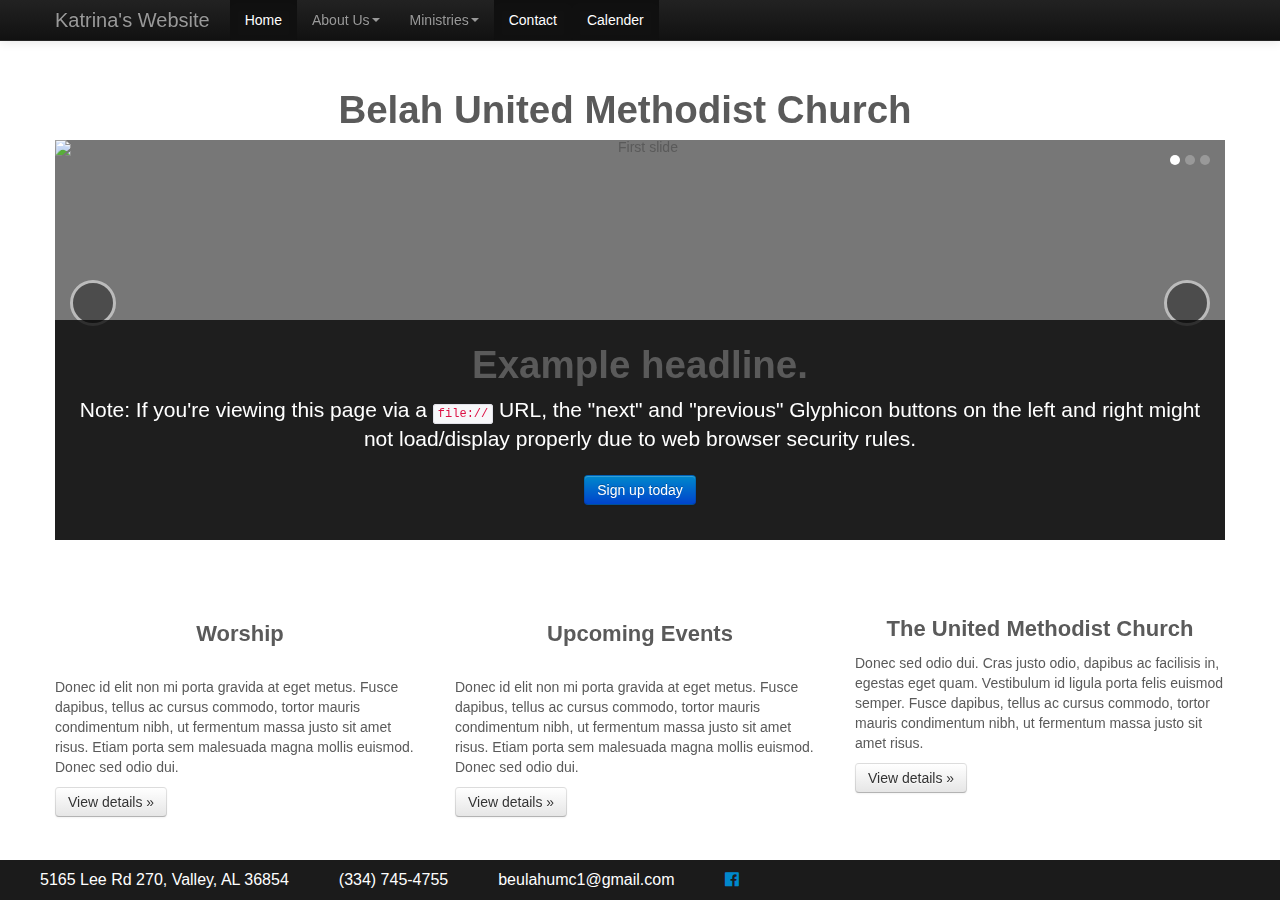
==== index.html @ 693d0c39 "Reorganized" ====
<!DOCTYPE html>
<html lang="en">
<meta charset="utf-8">

<title>Bootstrap, from Twitter</title>
<meta name="viewport" content="width=device-width, initial-scale=1.0">
<meta name="description" content="">
<meta name="author" content="">

<!-- Le styles -->
<link href="css/bootstrap.css" rel="stylesheet">

</style>
<link href="css/bootstrap-responsive.css" rel="stylesheet">
<link href="css/index.css" rel="stylesheet">
<link href="css/carousel.css" rel="stylesheet">
<link rel="stylesheet" href="https://maxcdn.bootstrapcdn.com/font-awesome/4.5.0/css/font-awesome.min.css">



<!-- HTML5 shim, for IE6-8 support of HTML5 elements -->
<!--[if lt IE 9]>
      <script src="../assets/js/html5shiv.js"></script>
    <![endif]-->

<!-- Fav and touch icons
    <link rel="apple-touch-icon-precomposed" sizes="144x144" href="../assets/ico/apple-touch-icon-144-precomposed.png">
    <link rel="apple-touch-icon-precomposed" sizes="114x114" href="../assets/ico/apple-touch-icon-114-precomposed.png">
      <link rel="apple-touch-icon-precomposed" sizes="72x72" href="../assets/ico/apple-touch-icon-72-precomposed.png">
                    <link rel="apple-touch-icon-precomposed" href="../assets/ico/apple-touch-icon-57-precomposed.png">
                                   <link rel="shortcut icon" href="../assets/ico/favicon.png">
-->

<head>

</head>

<body>

	<div class="navbar navbar-inverse navbar-fixed-top" role="navigation">
		<div class="navbar-inner">
			<div class="container">
				<button type="button" class="btn btn-navbar" data-toggle="collapse" data-target=".nav-collapse">
					<span class="icon-bar"></span>
					<span class="icon-bar"></span>
					<span class="icon-bar"></span>
				</button>
				<a class="brand" href="#">Katrina's Website</a>
				<div class="nav-collapse collapse">
					<ul class="nav">
						<li class="active"><a href="#" class = "homeHeader">Home</a></li>

						<li class="dropdown">
							<a href="#about" class="dropdown-toggle" data-toggle="dropdown">About Us<b class="caret"></b></a>
							<ul class="dropdown-menu">
								<li><a href="#starffHeader" class="staffHeader">Staff</a></li>
								<li><a href="#HistoryHeader" class="historyHeader">History</a></li>
								<li><a href="#UMCHeader"  class="umcHeader">UMC Page</a></li>
							</ul>
						</li>

						<li class="dropdown">
							<a href="#" class="dropdown-toggle" data-toggle="dropdown">Ministries<b class="caret"></b></a>
							<ul class="dropdown-menu">
								<li><a href="#children" class = "childrenHeader">Children</a></li>
								<li><a href="#youth" class = "youthHeader" >Youth</a></li>
								<li><a href="#pantry" class= "pantryHeader">Food Pantry</a></li>
							</ul>
						</li>
						<li class = "active">
							<a href="#contact_us" class="contactHeader">Contact</a>
						</li>
						<li class = "active">
							<a href="#calender" class="calenderHeader">Calender</a>
						</li>
					</ul>

				</div>
				<!--/.nav-collapse -->

			</div> <!-- /contianer-->

		</div>
	</div>


	<div class="container pageWrapper">

		<!-- Home_page
        ================================================== -->
		<div class="home_page">
			<div class="row">
				<div class="col-xs-6 col-xs-push-3">
					<div clas="church_name center">
						<h1 class="center">Belah United Methodist Church</h1>
					</div>
				</div>
			</div>


			<div id="myCarousel" class="carousel slide" data-ride="carousel">
				<!-- Indicators -->
				<ol class="carousel-indicators">
					<li data-target="#myCarousel" data-slide-to="0" class="active"></li>
					<li data-target="#myCarousel" data-slide-to="1"></li>
					<li data-target="#myCarousel" data-slide-to="2"></li>
				</ol>
				<div class="carousel-inner" role="listbox">
					<div class="item active">
						<img class="first-slide" src="img/inside_01.jpg" alt="First slide">
						<div class="container">
							<div class="carousel-caption">
								<h1>Example headline.</h1>
								<p>Note: If you're viewing this page via a <code>file://</code> URL, the "next" and "previous" Glyphicon buttons on the left and right might not load/display properly due to web browser security rules.</p>
								<p><a class="btn btn-lg btn-primary" href="#" role="button">Sign up today</a></p>
							</div>
						</div>
					</div>
					<div class="item">
						<img class="second-slide" src="img/church01.jpg" alt="Second slide">
						<div class="container">
							<div class="carousel-caption">
								<h1>Another example headline.</h1>
								<p>Cras justo odio, dapibus ac facilisis in, egestas eget quam. Donec id elit non mi porta gravida at eget metus. Nullam id dolor id nibh ultricies vehicula ut id elit.</p>
								<p><a class="btn btn-lg btn-primary" href="#" role="button">Learn more</a></p>
							</div>
						</div>
					</div>
					<div class="item">
						<img class="third-slide" src="img/candle.jpg" alt="Third slide">
						<div class="container">
							<div class="carousel-caption">
								<h1>One more for good measure.</h1>
								<p>Cras justo odio, dapibus ac facilisis in, egestas eget quam. Donec id elit non mi porta gravida at eget metus. Nullam id dolor id nibh ultricies vehicula ut id elit.</p>
								<p><a class="btn btn-lg btn-primary" href="#" role="button">Browse gallery</a></p>
							</div>
						</div>
					</div>
				</div>
				<a class="left carousel-control" href="#myCarousel" role="button" data-slide="prev">
					<span class="glyphicon glyphicon-chevron-left" aria-hidden="true"></span>
					<!--<span class="sr-only">Previous</span> -->
				</a>
				<a class="right carousel-control" href="#myCarousel" role="button" data-slide="next">
					<span class="glyphicon glyphicon-chevron-right" aria-hidden="true"></span>
					<!--<span class="sr-only">Next</span> -->
				</a>
			</div>
			<!-- /.carousel -->

			<!-- Example row of columns -->
			<div class="row">
				<div class="span4 worship">
					<h2 class="center vcenter subjects">Worship</h2>
					<div class="worship_text">
						<p>Donec id elit non mi porta gravida at eget metus. Fusce dapibus, tellus ac cursus commodo, tortor mauris condimentum nibh, ut fermentum massa justo sit amet risus. Etiam porta sem malesuada magna mollis euismod. Donec sed odio dui. </p>
						<p><a class="btn" href="#">View details &raquo;</a></p>
					</div>
				</div>

				<div class="span4 upcoming_events">
					<h2 class="vcenter center subjects">
              Upcoming Events
            </h2>
					<div class="upcoming_events_text">
						<p>Donec id elit non mi porta gravida at eget metus. Fusce dapibus, tellus ac cursus commodo, tortor mauris condimentum nibh, ut fermentum massa justo sit amet risus. Etiam porta sem malesuada magna mollis euismod. Donec sed odio dui. </p>
						<p><a class="btn" href="#">View details &raquo;</a></p>
					</div>
				</div>
				<div class="span4 umc">
					<h2 class="vcenter center subjects">
              The United Methodist Church
            </h2>
					<div class="umc_text">
						<p>Donec sed odio dui. Cras justo odio, dapibus ac facilisis in, egestas eget quam. Vestibulum id ligula porta felis euismod semper. Fusce dapibus, tellus ac cursus commodo, tortor mauris condimentum nibh, ut fermentum massa justo sit amet risus.</p>
						<p><a class="btn" href="#">View details &raquo;</a></p>
					</div>
				</div>
			</div>
		</div>
		<!-- end home page-->




		<div id="contact_us" style="display: none;">
		</div>
		<!--end contact_us -->



		<div class="calendar" style="display: none;">
			<iframe class = "calendar" src="https://calendar.google.com/calendar/embed?src=beulahumc1%40gmail.com&ctz=America/Chicago" style="border: 0" width="800" height="600" frameborder="0" scrolling="no">
			</iframe>

		</div>
		<!--end calendar-->



		<div class="staff" style="display: none;">
            <div class="row">
                <div class="col-xs-6 col-xs-push-2">
                    <!-- Put someones name between <h1></h1> tags-->
                    <h1>Rev. Katrina Paxson - Pastor</h1>
    
                    <!-- Put the bio between <p> </p> tags -->
                    <p>Rev. Katrina Paxson was appointed as the pastor at Beulah UMC in November 2015.  She is an Ordained Deacon, previously serving as the Associate Pastor for Discipleship at St. Paul UMC in   Louisville, Kentucky.  Katrina graduated from Samford University with a B.A. in Religion and she has a Masters of Divinity from Louisville Presbyterian Theological Seminary.  Katrina is married to Justin, who is working on a PhD in English Literature at Auburn University.  They have two children, Kiara and Duncan.</p>
                    <img class="staffPic" src='img/katrina.jpg' >
                 
                </div>
                
            </div>
		</div><!--end staff-->


		<div class="ministry" style="display: none;">
		</div><!--end ministry-->


		<div class="children" style="display: none;">
		</div><!--end children-->


		<div class="youth" style="display: none;">
		</div><!--end children-->


		<div class="pantry" style="display: none;">
		</div><!--end children-->



	</div>
	<!-- end container-->

	<footer class="footer">


		<div class="col-xs-span3 " id="address">
			5165 Lee Rd 270, Valley, AL 36854
		</div>

		<div class="col-xs-span3" id="phone">
			(334) 745-4755
		</div>

		<div class="col-xs-span3" id="email">
			beulahumc1@gmail.com
		</div>

		<div class="col-xs-span3" id="facebook">
			<a href="https://www.facebook.com/Beulah-United-Methodist-Church-115293481967988/?fref=ts)"> <i class="fa fa-facebook-official"></i></a>
		</div>

	</footer>

	<!-- end footer -->

</body>

<script src="https://ajax.googleapis.com/ajax/libs/jquery/1.11.2/jquery.min.js"></script>
<script src="https://maxcdn.bootstrapcdn.com/bootstrap/3.3.4/js/bootstrap.min.js"></script>
<!--Edit this to handle page load -->
<script src="js/index.js"></script>


</html>
---- css/index.css ----
body {
    width: 100%;
    height: 100%;
    overflow-x: hidden;
}

body::after {
    content: "";
    background-image: url("../img/inside_01.jpg");
    background-position: 50% 55%;
    opacity: 0.20;
    top: 0;
    left: 0;
    bottom: 0;
    right: 0;
    position: fixed;
    z-index: -1;
    padding: 0;
    margin: 0;
}
.staff{
    width:90%;
    margin-right:5px;
    
}
.staffPic{
    display: block;
    max-height :250px;
    height: auto;
    width:auto;
}
.pageWrapper {
    padding-top: 40px;
}


.center {
    text-align: center;
}

.vcenter {
    vertical-align: center;
}

.worship, .upcoming_events {
    padding-top: 2px;
}

.worship_text, .upcoming_events_text {
    padding-top: 5px;
}

.umc {
    padding-top: 2px;
}


.footer {
    width: 100%;
    height: 40px;
    bottom: 0;
    background-color: #1b1b1b;
    color: white;
    font-size: 16px;
    padding: 0 !important;
    margin: 0 !important;
    position: fixed;

}

/*================calender1=====================*/
.calenderIframe{
     border: 0 ;
     width: 800 ;
     height: 600 ;
     frameborder: 0;
     scrolling: no;
}

#email {
    padding: 10px 10px 10px 10px;
}

#phone {
    padding: 10px 10px 10px 10px;
}

#address {
    padding: 10px 10px 10px 10px;
}

#facebook {
    padding: 10px 10px 10px 10px;
    text-align: center;
}


/* adjust the pading with lower screen sizes*/

@media(min-width:768px) {
    .worship, .upcoming_events {
        padding-top: 10px;
    }
    .worship_text, .upcoming_events_text {
        padding-top: 19px;
    }
    .umc {
        padding-top: 5px;
    }
    .subjects {
        font-size: 22px;
        line-height: 28px;
    }
    .pageWrappers{
        padding-top: 40px;

    }
}



/*Medium Screen Sizes*/

@media (min-width: 992px) {

    .pageWrapper{
        padding-top: 80px;
    }
    .carousel{
        text-align: center;

    }

}
---- css/carousel.css ----
/* GLOBAL STYLES
-------------------------------------------------- */


/* Padding below the footer and lighter body text */

body {
    /*padding-bottom: 40px;*/
    color: #5a5a5a;
}


/* CUSTOMIZE THE NAVBAR
-------------------------------------------------- */


/* Special class on .container surrounding .navbar, used for positioning it into place. */

.navbar-wrapper {
    position: absolute;
    top: 0;
    right: 0;
    left: 0;
    z-index: 20;
}


/* Flip around the padding for proper display in narrow viewports */

.navbar-wrapper > .container {
    padding-right: 0;
    padding-left: 0;
}

.navbar-wrapper .navbar {
    padding-right: 15px;
    padding-left: 15px;
}

.navbar-wrapper .navbar .container {
    width: auto;
}


/* CUSTOMIZE THE CAROUSEL
-------------------------------------------------- */


/* Carousel base class */

.carousel {
    height: 400px;
    margin-bottom: 60px;
}


/* Since positioning the image, we need to help out the caption */

.carousel-caption {
    z-index: 10;
    
}


/* Declare heights because of positioning of img element */

.carousel .item {
    height: 400px;
    background-color: #777;
}

.carousel-inner > .item > img {
    position: absolute;
    top: 0;
    left: 0;
    min-width: 100%;
    height: 500px;
}


/* RESPONSIVE CSS
-------------------------------------------------- */

@media (min-width: 768px) {
    /* Navbar positioning foo */
    .navbar-wrapper {
        margin-top: 20px;
    }
    .navbar-wrapper .container {
        padding-right: 15px;
        padding-left: 15px;
    }
    .navbar-wrapper .navbar {
        padding-right: 0;
        padding-left: 0;
    }
    /* The navbar becomes detached from the top, so we round the corners */
    .navbar-wrapper .navbar {
        border-radius: 4px;
    }
    /* Bump up size of carousel content */
    .carousel-caption p {
        margin-bottom: 20px;
        font-size: 21px;
        line-height: 1.4;
    }
    .featurette-heading {
        font-size: 50px;
    }
}

@media (min-width: 992px) {
    .featurette-heading {
        margin-top: 120px;
    }

}
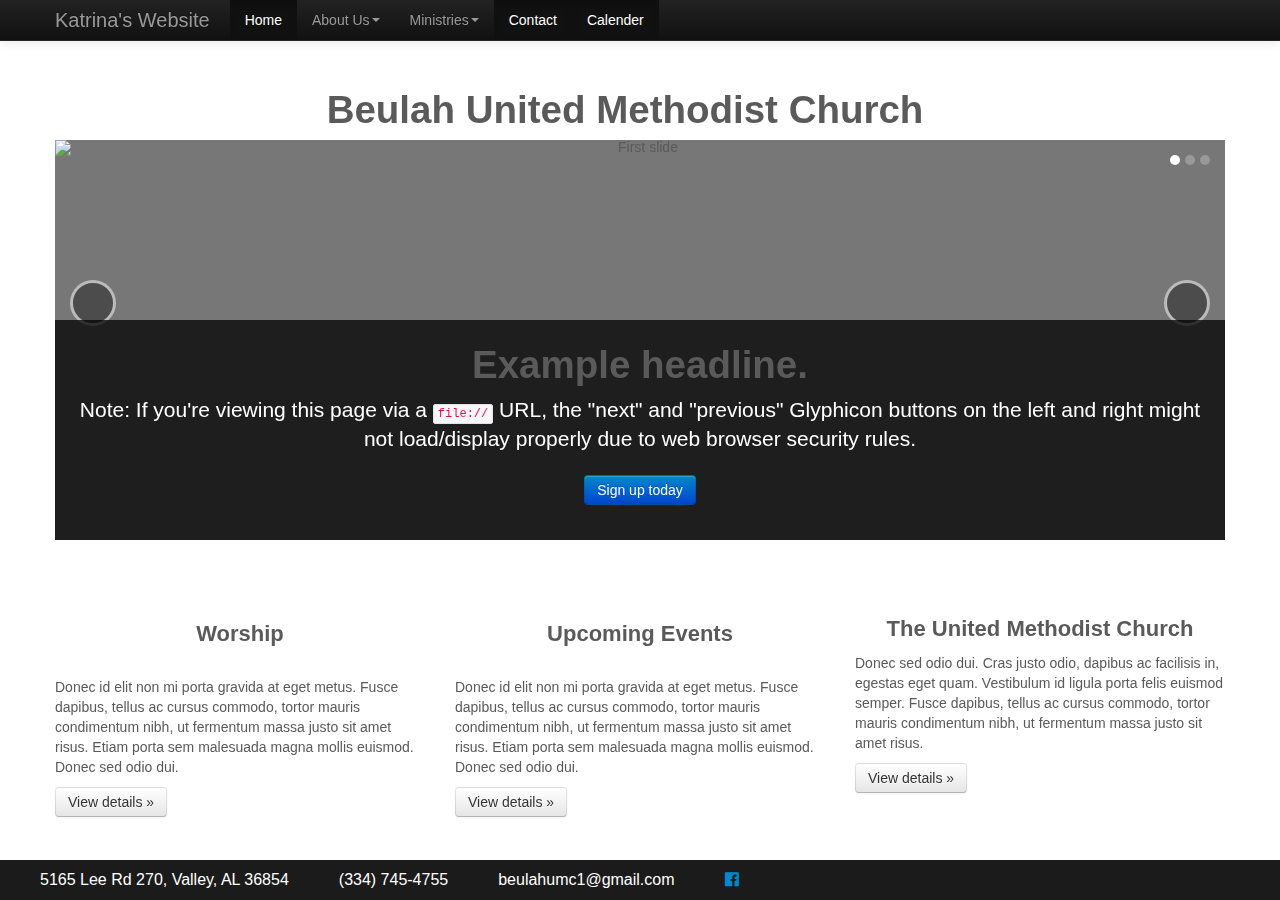
==== commit 0ee469b9: "Changed Title" ====
--- a/index.html
+++ b/index.html
@@ -2,7 +2,7 @@
 <html lang="en">
 <meta charset="utf-8">
 
-<title>Bootstrap, from Twitter</title>
+<title>BeulahUMC</title>
 <meta name="viewport" content="width=device-width, initial-scale=1.0">
 <meta name="description" content="">
 <meta name="author" content="">
@@ -85,19 +85,19 @@
 
 
 	<div class="container pageWrapper">
-
+		
 		<!-- Home_page
         ================================================== -->
 		<div class="home_page">
 			<div class="row">
 				<div class="col-xs-6 col-xs-push-3">
 					<div clas="church_name center">
-						<h1 class="center">Belah United Methodist Church</h1>
+						<h1 class="center">Beulah United Methodist Church</h1>
 					</div>
 				</div>
 			</div>
 
-
+			<!-- Carousel Home Page -->
 			<div id="myCarousel" class="carousel slide" data-ride="carousel">
 				<!-- Indicators -->
 				<ol class="carousel-indicators">
@@ -107,7 +107,7 @@
 				</ol>
 				<div class="carousel-inner" role="listbox">
 					<div class="item active">
-						<img class="first-slide" src="img/inside_01.jpg" alt="First slide">
+						<img class="first-slide" src="http://beulahumc.net/img/inside_01.jpg" alt="First slide">
 						<div class="container">
 							<div class="carousel-caption">
 								<h1>Example headline.</h1>
@@ -117,7 +117,7 @@
 						</div>
 					</div>
 					<div class="item">
-						<img class="second-slide" src="img/church01.jpg" alt="Second slide">
+						<img class="second-slide" src="http://beulahumc.net/img/church01.jpg" alt="Second slide">
 						<div class="container">
 							<div class="carousel-caption">
 								<h1>Another example headline.</h1>
@@ -127,7 +127,7 @@
 						</div>
 					</div>
 					<div class="item">
-						<img class="third-slide" src="img/candle.jpg" alt="Third slide">
+						<img class="third-slide" src="http://beulahumc.net/img/candle.jpg" alt="Third slide">
 						<div class="container">
 							<div class="carousel-caption">
 								<h1>One more for good measure.</h1>
@@ -206,7 +206,7 @@
     
                     <!-- Put the bio between <p> </p> tags -->
                     <p>Rev. Katrina Paxson was appointed as the pastor at Beulah UMC in November 2015.  She is an Ordained Deacon, previously serving as the Associate Pastor for Discipleship at St. Paul UMC in   Louisville, Kentucky.  Katrina graduated from Samford University with a B.A. in Religion and she has a Masters of Divinity from Louisville Presbyterian Theological Seminary.  Katrina is married to Justin, who is working on a PhD in English Literature at Auburn University.  They have two children, Kiara and Duncan.</p>
-                    <img class="staffPic" src='img/katrina.jpg' >
+                    <img class="staffPic" src='http://beulahumc.net/img/katrina.jpg' >
                  
                 </div>
                 
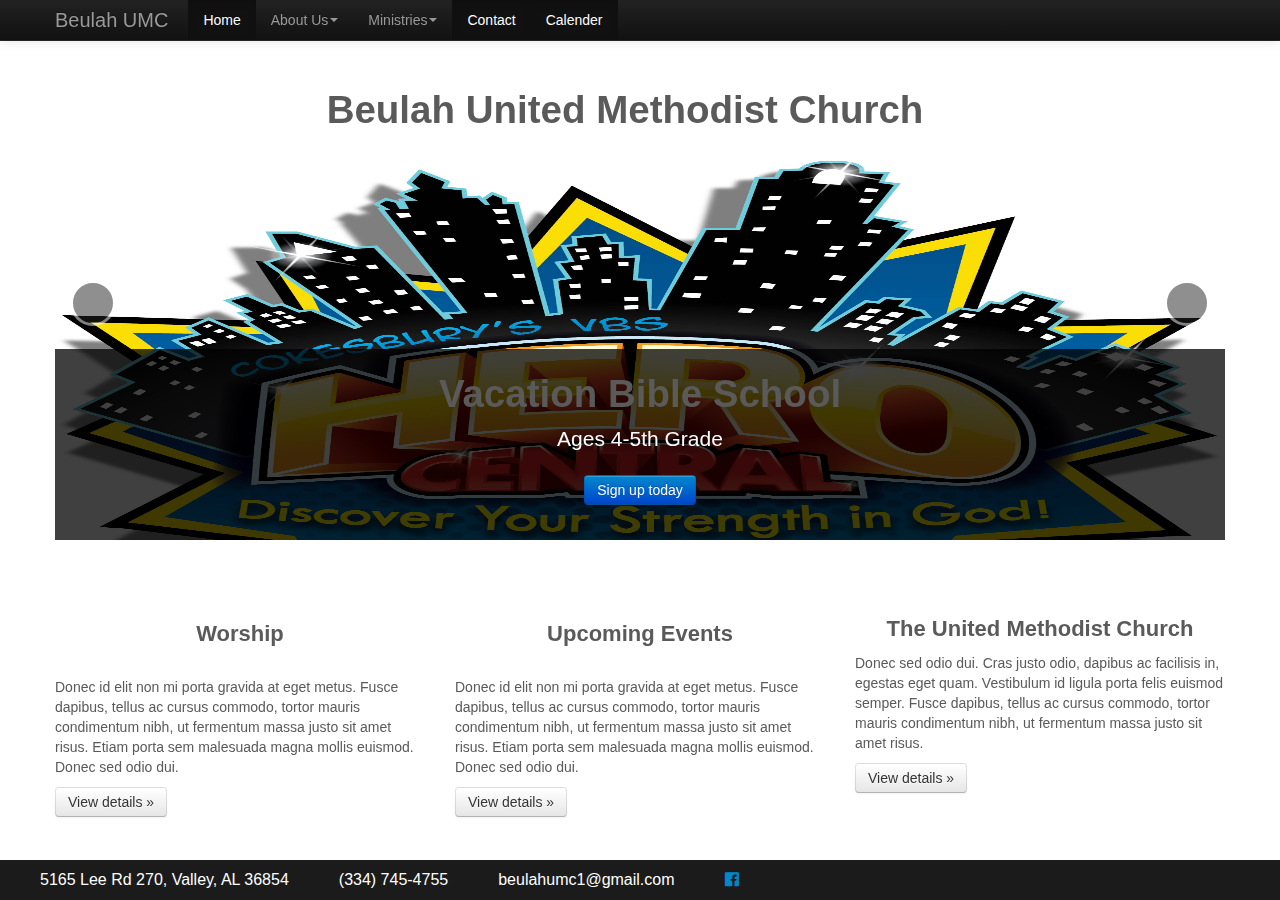
==== commit a29c98a9: "slide 1" ====
--- a/index.html
+++ b/index.html
@@ -45,7 +45,7 @@
 					<span class="icon-bar"></span>
 					<span class="icon-bar"></span>
 				</button>
-				<a class="brand" href="#">Katrina's Website</a>
+				<a class="brand" href="#">Beulah UMC</a>
 				<div class="nav-collapse collapse">
 					<ul class="nav">
 						<li class="active"><a href="#" class = "homeHeader">Home</a></li>
@@ -107,12 +107,15 @@
 				</ol>
 				<div class="carousel-inner" role="listbox">
 					<div class="item active">
-						<img class="first-slide" src="http://beulahumc.net/img/inside_01.jpg" alt="First slide">
+						<!--<img class="first-slide" src="http://beulahumc.net/img/Logo.jpg" alt="First slide">-->
+                        <img class="first-slide" src="img\Logo.jpg" alt="First slide">
 						<div class="container">
 							<div class="carousel-caption">
-								<h1>Example headline.</h1>
-								<p>Note: If you're viewing this page via a <code>file://</code> URL, the "next" and "previous" Glyphicon buttons on the left and right might not load/display properly due to web browser security rules.</p>
-								<p><a class="btn btn-lg btn-primary" href="#" role="button">Sign up today</a></p>
+								<h1>Vacation Bible School</h1>
+                                
+								<p>Ages 4-5th Grade
+                                
+								<p><a class="btn btn-lg btn-primary" href="http://2017.cokesburyvbs.com/beulahumc" role="button">Sign up today</a></p>
 							</div>
 						</div>
 					</div>
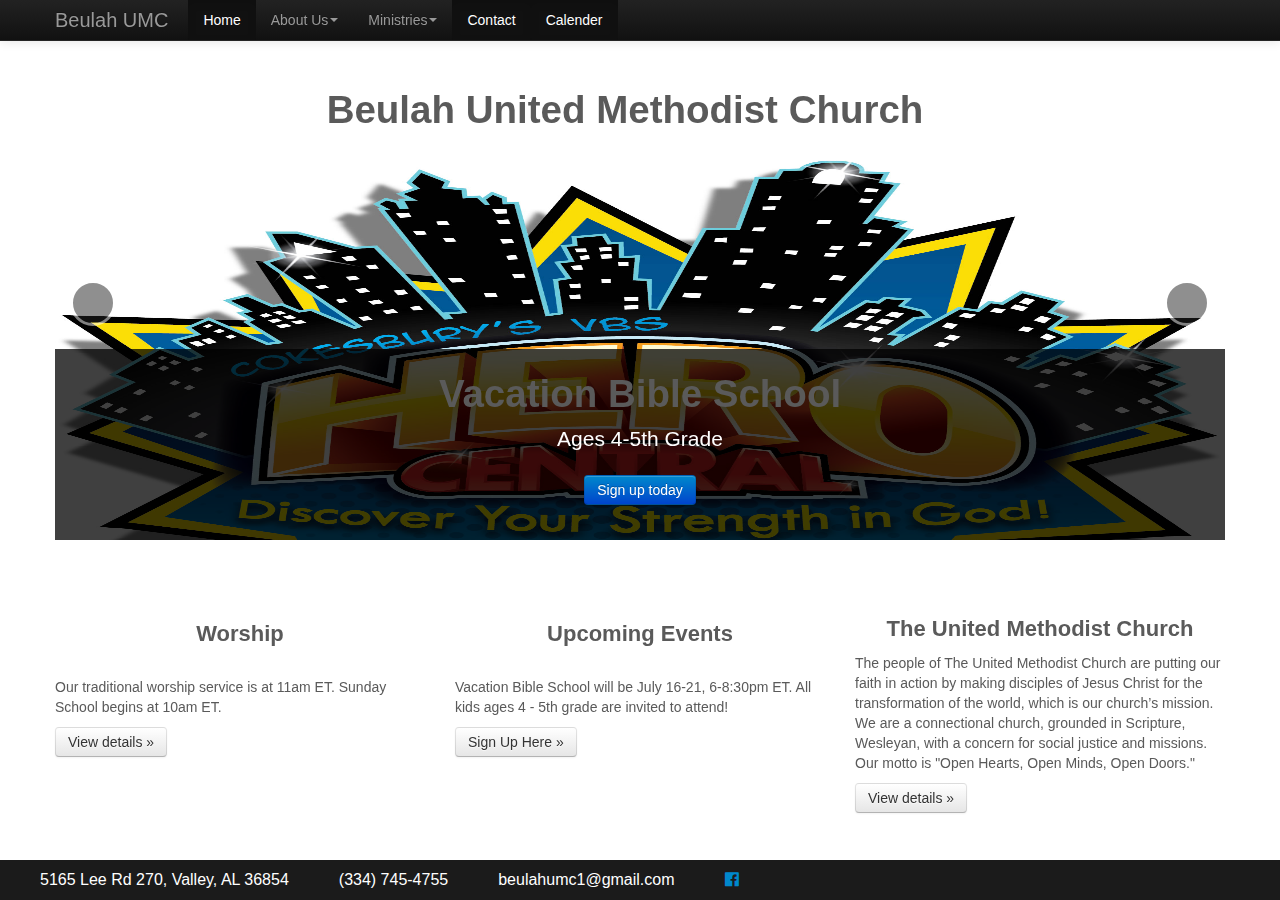
==== commit d9570a15: "Text on home page" ====
--- a/index.html
+++ b/index.html
@@ -55,7 +55,7 @@
 							<ul class="dropdown-menu">
 								<li><a href="#starffHeader" class="staffHeader">Staff</a></li>
 								<li><a href="#HistoryHeader" class="historyHeader">History</a></li>
-								<li><a href="#UMCHeader"  class="umcHeader">UMC Page</a></li>
+								<li><a href="#UMCHeader"  class="umcHeader">The United Methodist Church</a></li>
 							</ul>
 						</li>
 
@@ -120,22 +120,22 @@
 						</div>
 					</div>
 					<div class="item">
-						<img class="second-slide" src="http://beulahumc.net/img/church01.jpg" alt="Second slide">
+						<img class="second-slide" src="http://beulahumc.net/img/inside_01.JPG" alt="Second slide">
 						<div class="container">
 							<div class="carousel-caption">
-								<h1>Another example headline.</h1>
-								<p>Cras justo odio, dapibus ac facilisis in, egestas eget quam. Donec id elit non mi porta gravida at eget metus. Nullam id dolor id nibh ultricies vehicula ut id elit.</p>
-								<p><a class="btn btn-lg btn-primary" href="#" role="button">Learn more</a></p>
+								<h1>Sermons</h1>
+								<p>Our sermons are recorded and posted weekly.  Catch up here!</p>
+								<p><a class="btn btn-lg btn-primary" href="#" role="button">Sermons</a></p>
 							</div>
 						</div>
 					</div>
 					<div class="item">
-						<img class="third-slide" src="http://beulahumc.net/img/candle.jpg" alt="Third slide">
+						<img class="third-slide" src="img/Easter.jpg" alt="Third slide">
 						<div class="container">
 							<div class="carousel-caption">
-								<h1>One more for good measure.</h1>
-								<p>Cras justo odio, dapibus ac facilisis in, egestas eget quam. Donec id elit non mi porta gravida at eget metus. Nullam id dolor id nibh ultricies vehicula ut id elit.</p>
-								<p><a class="btn btn-lg btn-primary" href="#" role="button">Browse gallery</a></p>
+								<h1>Visit Us on Facebook!</h1>
+								<p> </p>
+								<p><a class="btn btn-lg btn-primary" href="https://www.facebook.com/BeulahUMChurch/" role="button">Like Us</a></p>
 							</div>
 						</div>
 					</div>
@@ -156,7 +156,7 @@
 				<div class="span4 worship">
 					<h2 class="center vcenter subjects">Worship</h2>
 					<div class="worship_text">
-						<p>Donec id elit non mi porta gravida at eget metus. Fusce dapibus, tellus ac cursus commodo, tortor mauris condimentum nibh, ut fermentum massa justo sit amet risus. Etiam porta sem malesuada magna mollis euismod. Donec sed odio dui. </p>
+						<p>Our traditional worship service is at 11am ET.  Sunday School begins at 10am ET. </p>
 						<p><a class="btn" href="#">View details &raquo;</a></p>
 					</div>
 				</div>
@@ -166,8 +166,8 @@
               Upcoming Events
             </h2>
 					<div class="upcoming_events_text">
-						<p>Donec id elit non mi porta gravida at eget metus. Fusce dapibus, tellus ac cursus commodo, tortor mauris condimentum nibh, ut fermentum massa justo sit amet risus. Etiam porta sem malesuada magna mollis euismod. Donec sed odio dui. </p>
-						<p><a class="btn" href="#">View details &raquo;</a></p>
+						<p>Vacation Bible School will be July 16-21, 6-8:30pm ET. All kids ages 4 - 5th grade are invited to attend! </p>
+						<p><a class="btn" href="http://2017.cokesburyvbs.com/beulahumc">Sign Up Here &raquo;</a></p>
 					</div>
 				</div>
 				<div class="span4 umc">
@@ -175,8 +175,8 @@
               The United Methodist Church
             </h2>
 					<div class="umc_text">
-						<p>Donec sed odio dui. Cras justo odio, dapibus ac facilisis in, egestas eget quam. Vestibulum id ligula porta felis euismod semper. Fusce dapibus, tellus ac cursus commodo, tortor mauris condimentum nibh, ut fermentum massa justo sit amet risus.</p>
-						<p><a class="btn" href="#">View details &raquo;</a></p>
+						<p>The people of The United Methodist Church are putting our faith in action by making disciples of Jesus Christ for the transformation of the world, which is our church’s mission. We are a connectional church, grounded in Scripture, Wesleyan, with a concern for social justice and missions. Our motto is "Open Hearts, Open Minds, Open Doors." </p>
+						<p><a class="btn" href="http://www.umc.org/who-we-are">View details &raquo;</a></p>
 					</div>
 				</div>
 			</div>
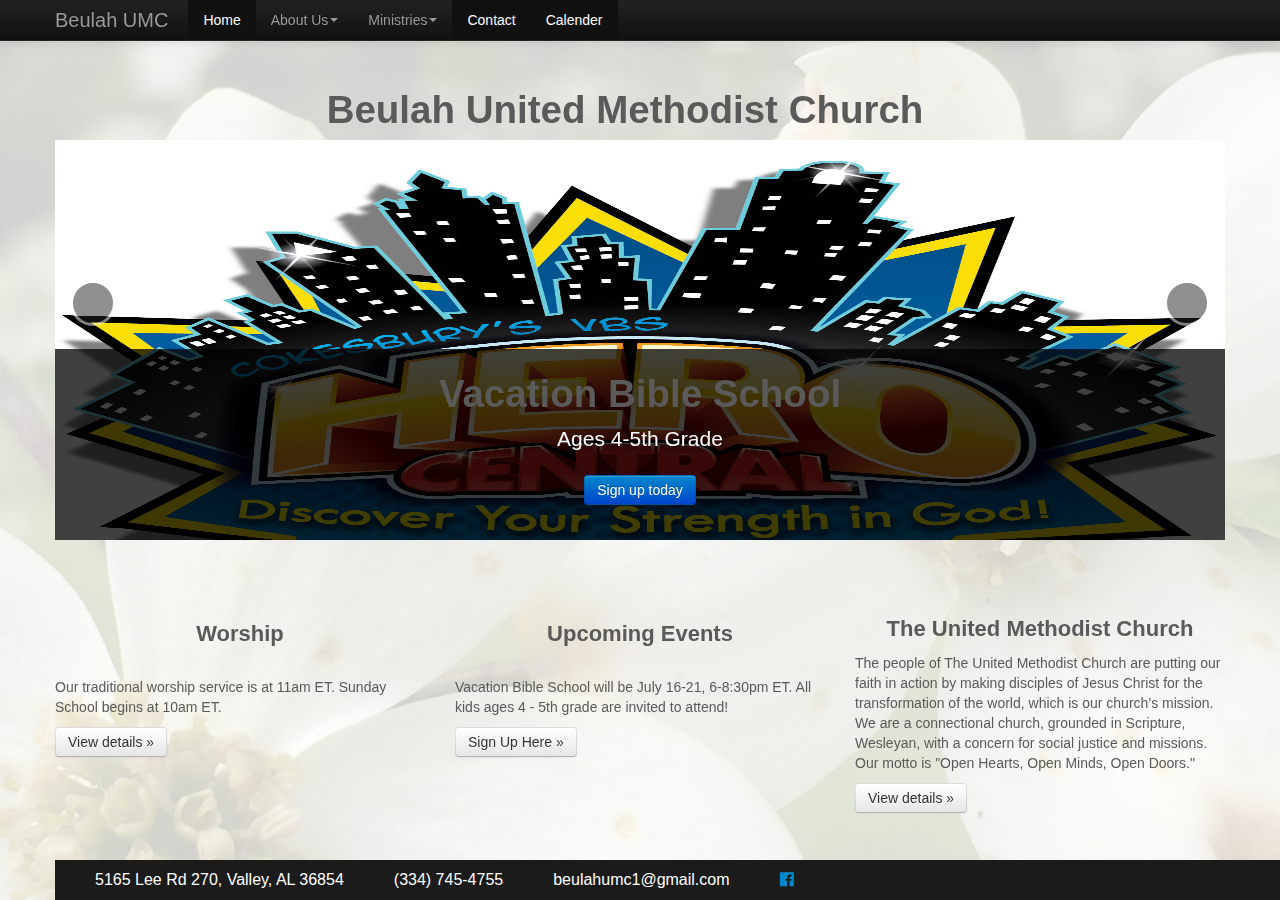
==== commit 4cfe2fe1: "pages" ====
--- a/index.html
+++ b/index.html
@@ -64,7 +64,7 @@
 							<ul class="dropdown-menu">
 								<li><a href="#children" class = "childrenHeader">Children</a></li>
 								<li><a href="#youth" class = "youthHeader" >Youth</a></li>
-								<li><a href="#pantry" class= "pantryHeader">Food Pantry</a></li>
+								<li><a href="#pantry" class= "pantryHeader">Food Pantry and Clothes Closet</a></li>
 							</ul>
 						</li>
 						<li class = "active">
@@ -120,7 +120,7 @@
 						</div>
 					</div>
 					<div class="item">
-						<img class="second-slide" src="http://beulahumc.net/img/inside_01.JPG" alt="Second slide">
+						<img class="second-slide" src="img/inside easter.jpg" alt="Second slide">
 						<div class="container">
 							<div class="carousel-caption">
 								<h1>Sermons</h1>
@@ -222,6 +222,13 @@
 
 
 		<div class="children" style="display: none;">
+            <div class="col-xs-6 col-xs-push-2">
+                <h1>Sunday School</h1>
+                <p>Children's Sunday School meets at 10am ET each Sunday.  We have classes for ages 4 - 6th grade and a nursery.</p>
+                
+                <h1>Vacation Bible School</h1>
+                <p>We hold Vacation Bible School each Summer.  This year, we will be exploring our strength in God through Cokesbury's "Hero Central VBS"!  All children ages 4 - 5th grade are invited to attend July 16-21, 2017, from 6-8:30pm ET. Dinner is included. Register at http://2017.cokesburyvbs.com/beulahumc. </p>
+            </div>
 		</div><!--end children-->
 
 
@@ -230,6 +237,12 @@
 
 
 		<div class="pantry" style="display: none;">
+            <div class="col-xs-6 col-xs-push-2">
+                <h1>Food Pantry</h1>
+                <p>Beulah UMC holds a food pantry for members of the Beulah community every second Tuesday, 10am-12pm ET at our Outreach Center.</p>
+                
+                <h1>Clothes Closet</h1>
+                <p>Beulah UMC hosts a clothes closet for the Beulah community once a month, 10am-12pm ET.  Upcoming dates in 2017 are: June 20, July 11, Aug 8, Sept 19, Oct 17, Nov 14, and Dec 12.</p>
 		</div><!--end children-->
 
 
--- a/css/index.css
+++ b/css/index.css
@@ -6,7 +6,7 @@
 
 body::after {
     content: "";
-    background-image: url("../img/inside_01.jpg");
+    background-image: url("../img/dogwood.JPG");
     background-position: 50% 55%;
     opacity: 0.20;
     top: 0;
